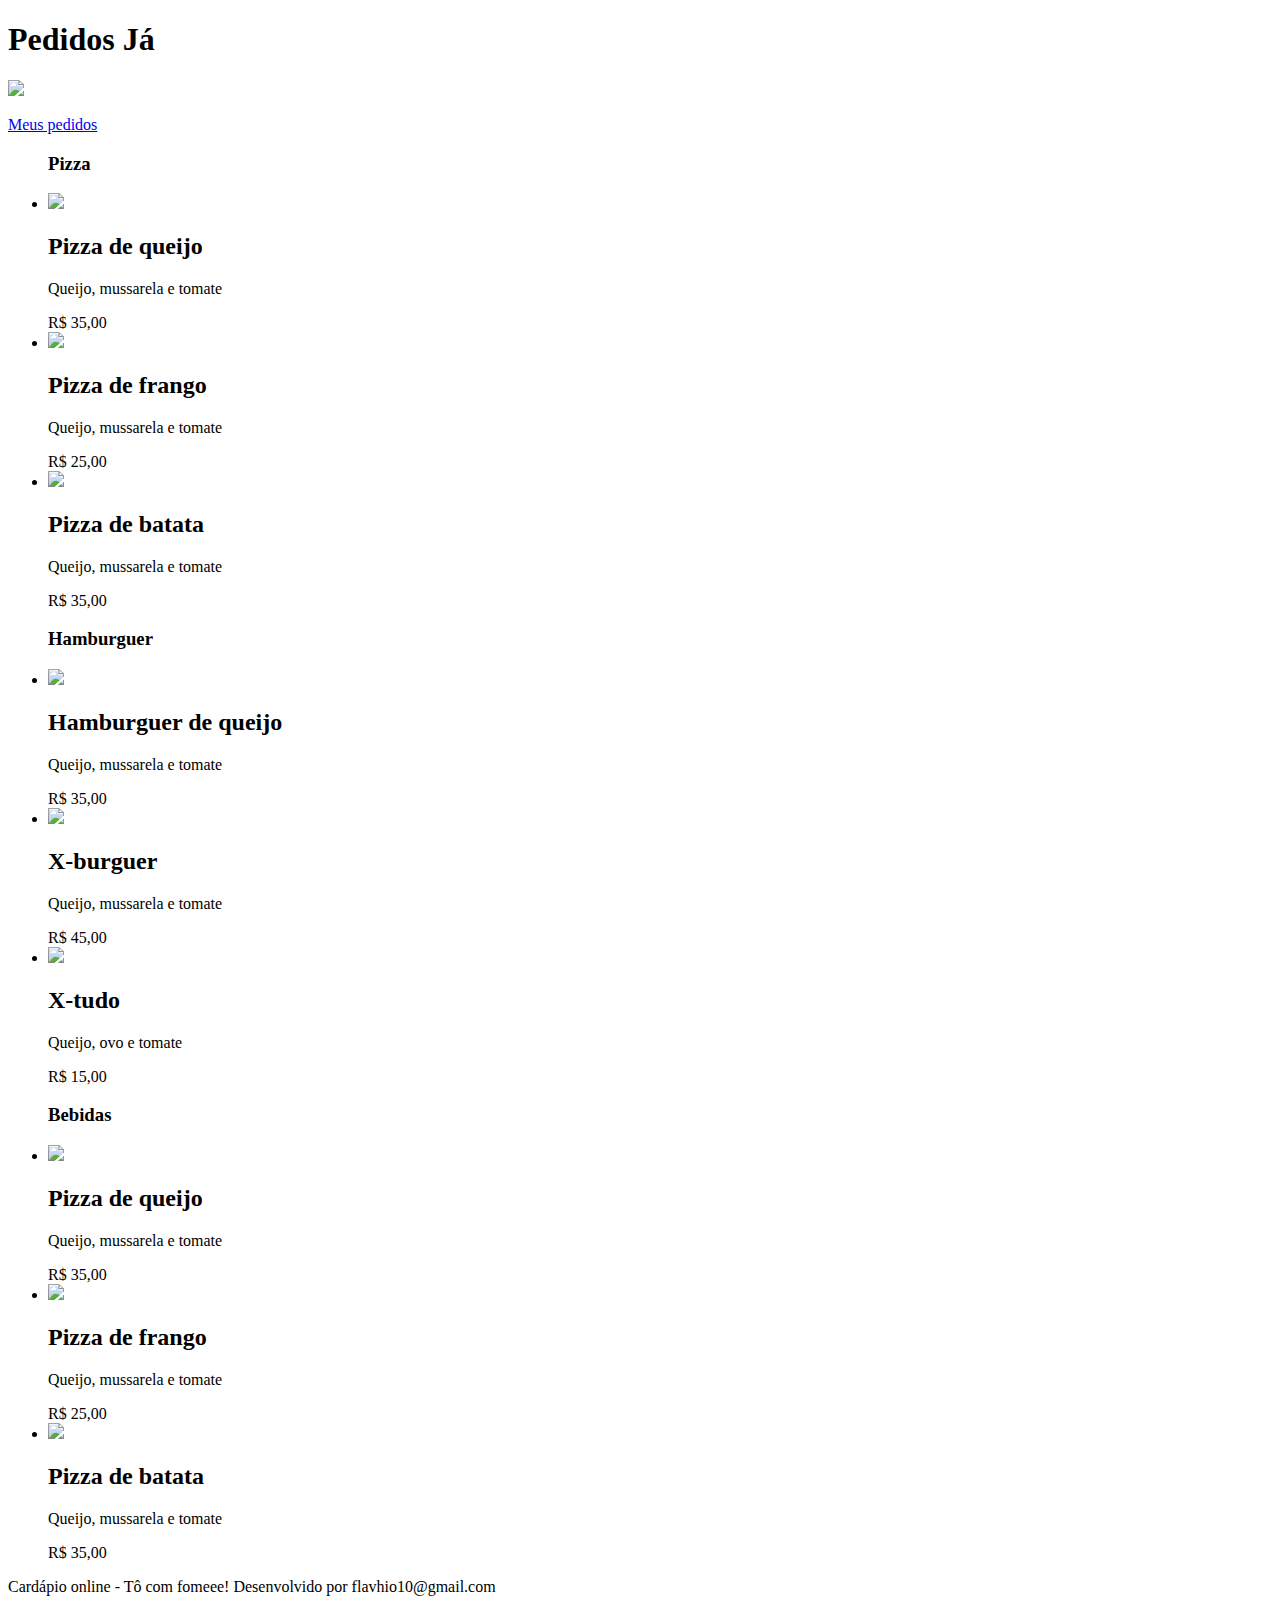
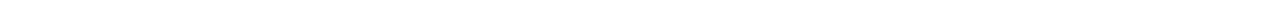
==== target/classes/templates/index.html @ b7299b60 "Pagina menu" ====
<!DOCTYPE html>
<head>
    <title>Pedidos Já</title>
    <meta charset='UTF-8'>
    <link rel="stylesheet" href="style.css">
</head>
<body>
    <div class="container">
        <header>            
            <h1>Pedidos Já</h1>
            <a href="#">
            <img src="images/carrinho.png"/>
            <p>Meus pedidos</p>
            </a>
        </header>
        <section>
            <article>  
                             
                <ul>    
                    <h3>Pizza</h3>                 
                    <li>                        
                        <img src="images/pizza.jpg"/>
                        <h2>Pizza de queijo</h2>
                        <p>Queijo, mussarela e tomate</p>
                        <span>R$ 35,00</span>
                    </li>
                    <li>
                        <img src="images/pizza.jpg"/>
                        <h2>Pizza de frango</h2>
                        <p>Queijo, mussarela e tomate</p>
                        <span>R$ 25,00</span>
                    </li>
                    <li>
                        <img src="images/pizza.jpg"/>
                        <h2>Pizza de batata</h2>
                        <p>Queijo, mussarela e tomate</p>
                        <span>R$ 35,00</span>
                    </li>
                </ul>
                
            </article>
            <article>
                
                <ul>
                    <h3>Hamburguer</h3>  
                    <li>
                        <img src="images/hamburguer.jpeg"/>
                        <h2>Hamburguer de queijo</h2>
                        <p>Queijo, mussarela e tomate</p>
                        <span>R$ 35,00</span>
                    </li>
                    <li>
                        <img src="images/hamburguer.jpeg"/>
                        <h2>X-burguer</h2>
                        <p>Queijo, mussarela e tomate</p>
                        <span>R$ 45,00</span>
                    </li>
                    <li>
                        <img src="images/hamburguer.jpeg"/>
                        <h2>X-tudo</h2>
                        <p>Queijo, ovo e tomate</p>
                        <span>R$ 15,00</span>
                    </li>
                </ul>
            </article>
            <article>
               
                <ul>
                    <h3>Bebidas</h3>  
                    <li>
                        <img src="images/cocacola.jpeg"/>
                        <h2>Pizza de queijo</h2>
                        <p>Queijo, mussarela e tomate</p>
                        <span>R$ 35,00</span>
                    </li>
                    <li>
                        <img src="images/guarana.jpeg"/>
                        <h2>Pizza de frango</h2>
                        <p>Queijo, mussarela e tomate</p>
                        <span>R$ 25,00</span>
                    </li>
                    <li>
                        <img src="images/tubaina.jpeg"/>
                        <h2>Pizza de batata</h2>
                        <p>Queijo, mussarela e tomate</p>
                        <span>R$ 35,00</span>
                    </li>
                </ul>
            </article>
        </section>
        <footer>
            <p>Cardápio online - Tô com fomeee! Desenvolvido por flavhio10@gmail.com</p>
        </footer>
    </div>
</body>
</html>
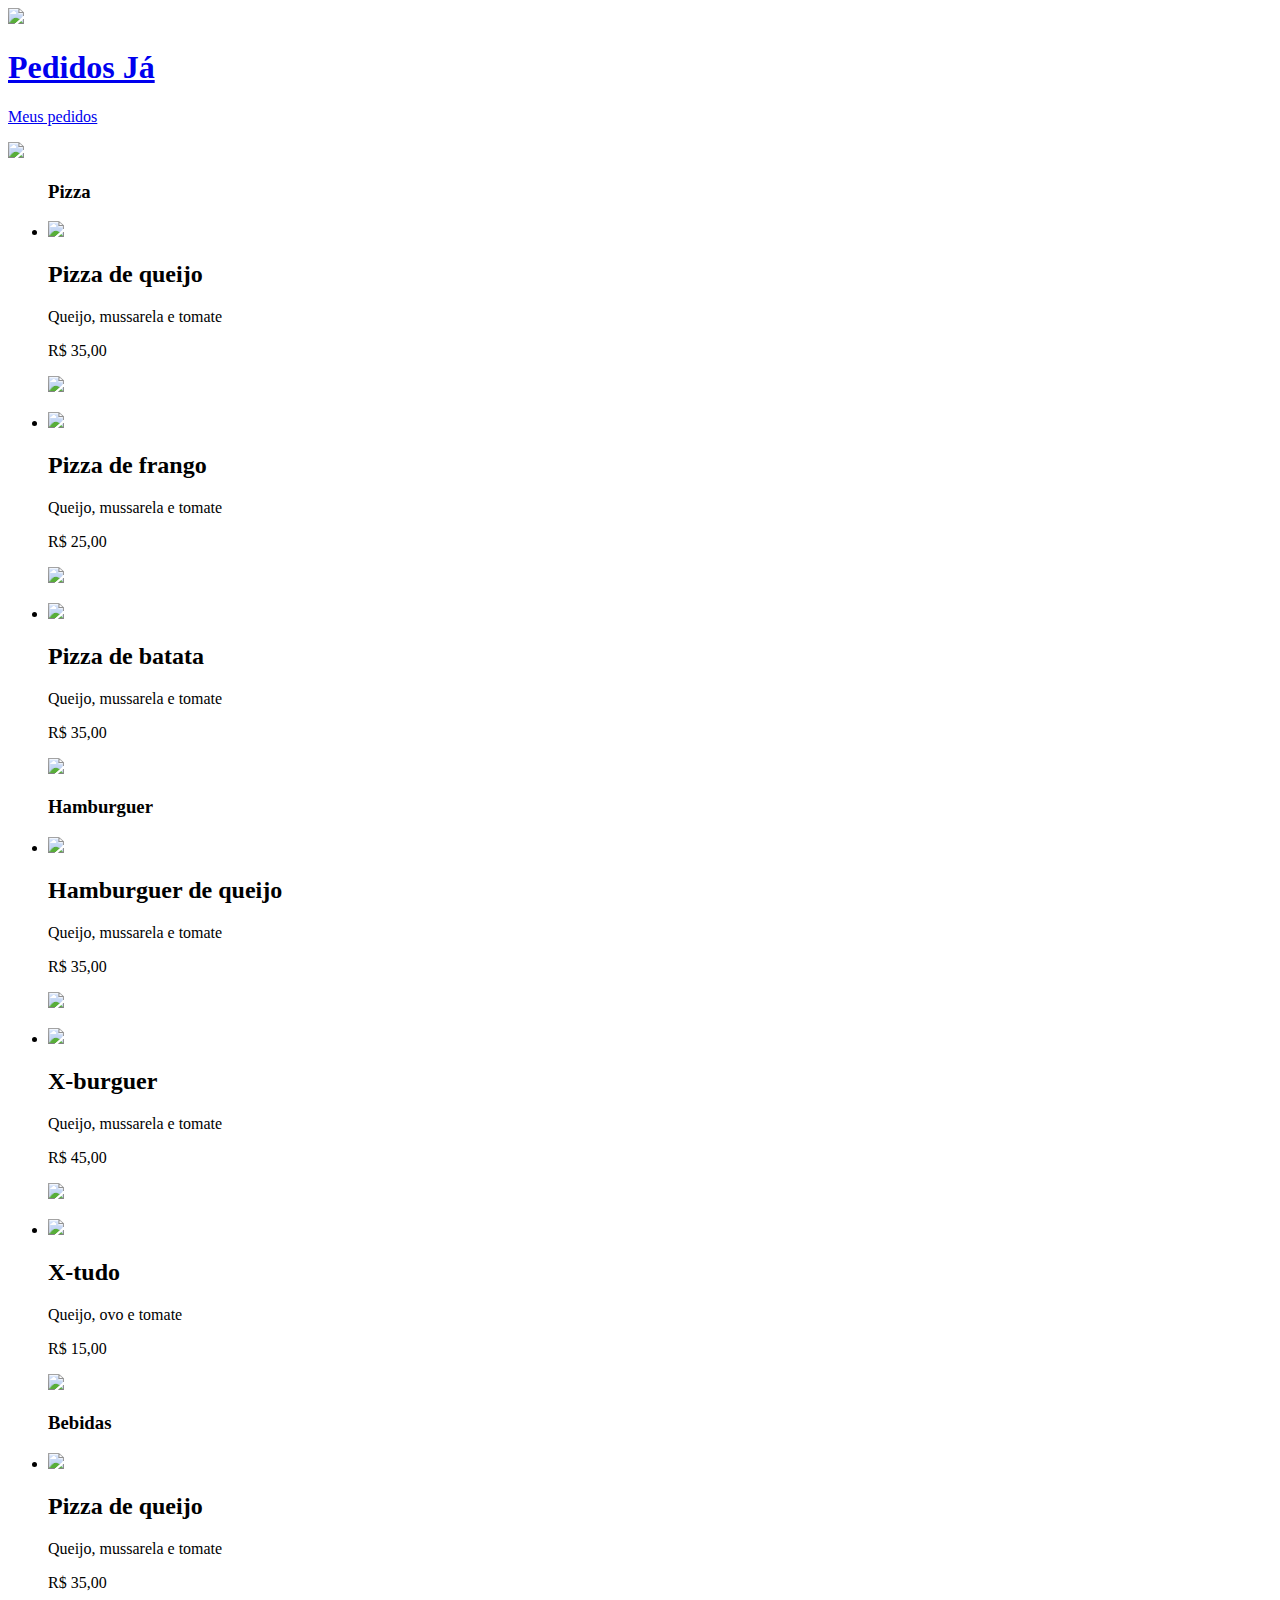
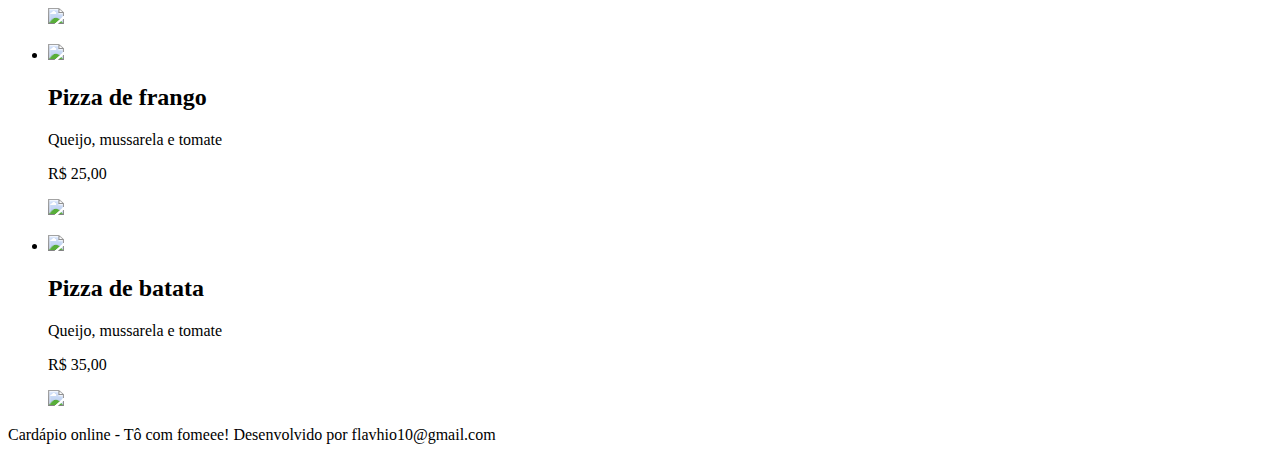
==== commit 80e52d8b: "Resolução 600px" ====
--- a/target/classes/templates/index.html
+++ b/target/classes/templates/index.html
@@ -6,12 +6,19 @@
 </head>
 <body>
     <div class="container">
-        <header>            
-            <h1>Pedidos Já</h1>
-            <a href="#">
-            <img src="images/carrinho.png"/>
-            <p>Meus pedidos</p>
-            </a>
+        <header>      
+            <div id="logo">
+                <a href="#">
+                    <img src="images/logo.png"/> 
+                    <h1>Pedidos Já</h1>                    
+                </a>
+            </div>    
+            <div id="carrinho">
+                <a href="#">
+                    <p>Meus pedidos</p>
+                    <img src="images/carrinho.png"/>                    
+                </a>
+            </div>    
         </header>
         <section>
             <article>  
@@ -23,18 +30,21 @@
                         <h2>Pizza de queijo</h2>
                         <p>Queijo, mussarela e tomate</p>
                         <span>R$ 35,00</span>
+                        <a href="#"><p class="adiciona_pizza"><img src="images/add.png"/></p></a>
                     </li>
                     <li>
                         <img src="images/pizza.jpg"/>
                         <h2>Pizza de frango</h2>
                         <p>Queijo, mussarela e tomate</p>
                         <span>R$ 25,00</span>
+                        <a href="#"><p class="adiciona_pizza"><img src="images/add.png"/></p></a>
                     </li>
                     <li>
                         <img src="images/pizza.jpg"/>
                         <h2>Pizza de batata</h2>
                         <p>Queijo, mussarela e tomate</p>
                         <span>R$ 35,00</span>
+                        <a href="#"><p class="adiciona_pizza"><img src="images/add.png"/></p></a>
                     </li>
                 </ul>
                 
@@ -48,18 +58,21 @@
                         <h2>Hamburguer de queijo</h2>
                         <p>Queijo, mussarela e tomate</p>
                         <span>R$ 35,00</span>
+                        <a href="#"><p class="adiciona_pizza"><img src="images/add.png"/></p></a>
                     </li>
                     <li>
                         <img src="images/hamburguer.jpeg"/>
                         <h2>X-burguer</h2>
                         <p>Queijo, mussarela e tomate</p>
                         <span>R$ 45,00</span>
+                        <a href="#"><p class="adiciona_pizza"><img src="images/add.png"/></p></a>
                     </li>
                     <li>
                         <img src="images/hamburguer.jpeg"/>
                         <h2>X-tudo</h2>
                         <p>Queijo, ovo e tomate</p>
                         <span>R$ 15,00</span>
+                        <a href="#"><p class="adiciona_pizza"><img src="images/add.png"/></p></a>
                     </li>
                 </ul>
             </article>
@@ -72,18 +85,21 @@
                         <h2>Pizza de queijo</h2>
                         <p>Queijo, mussarela e tomate</p>
                         <span>R$ 35,00</span>
+                        <a href="#"><p class="adiciona_pizza"><img src="images/add.png"/></p></a>
                     </li>
                     <li>
                         <img src="images/guarana.jpeg"/>
                         <h2>Pizza de frango</h2>
                         <p>Queijo, mussarela e tomate</p>
                         <span>R$ 25,00</span>
+                        <a href="#"><p class="adiciona_pizza"><img src="images/add.png"/></p></a>
                     </li>
                     <li>
                         <img src="images/tubaina.jpeg"/>
                         <h2>Pizza de batata</h2>
                         <p>Queijo, mussarela e tomate</p>
                         <span>R$ 35,00</span>
+                        <a href="#"><p class="adiciona_pizza"><img src="images/add.png"/></p></a>
                     </li>
                 </ul>
             </article>
